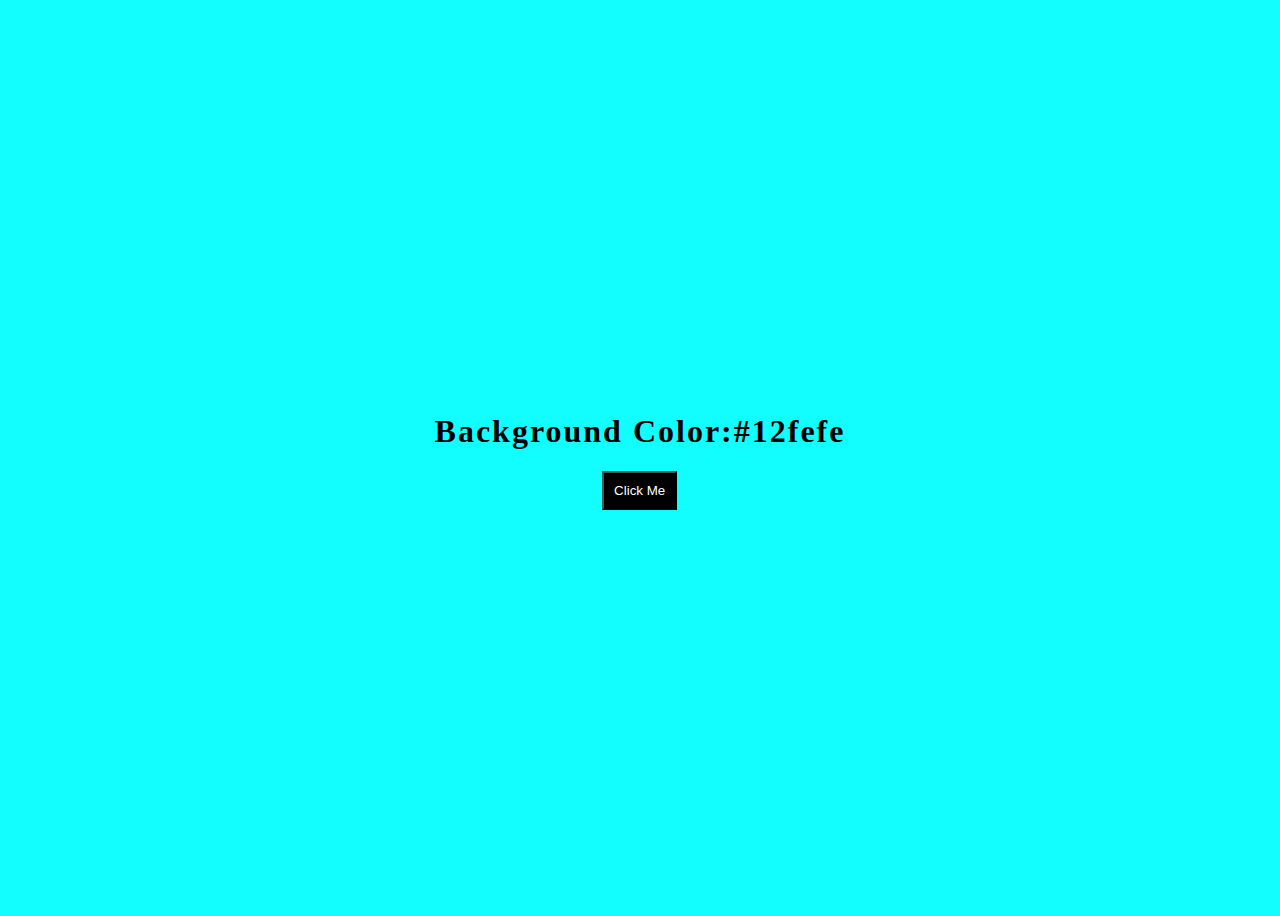
==== index.html @ d27c59dd "Add files via upload" ====
<!DOCTYPE html>
<html lang="en">
<head>
    <meta charset="UTF-8">
    <meta http-equiv="X-UA-Compatible" content="IE=edge">
    <meta name="viewport" content="width=device-width, initial-scale=1.0">
    <title>Color Scheme</title>
    <link rel="stylesheet" href="index.css">
</head>
<body id="body">
    <!--Content-->
    <div class="container">

    <!--Backgound Color-->
    <h1>Background Color: <span class="color"> #12fefe<!--Background VALUE--></span></h1>

    <!--Value-->
    <button class="btn" id="btn">Click Me</button>
    </div>

    <!--Script File-->
    <script src="index.js"></script>
</body>
</html>
---- index.css ----
body {
    background-color: #12fefe;
    letter-spacing: 2px;
}
.container {
    height: 100vh;
    width: 100%;
    overflow: hidden;
}


h1{
    margin-top: 45vh;
    display: flex;
    justify-content: center;
    align-items: center;
}
button {
    margin-left: 47%;
    background-color: #000;
    color: #fff;
    cursor: pointer;
    padding: 10px;
    transition: 0.3s linear;
}
button:hover{
    background-color: transparent;
}
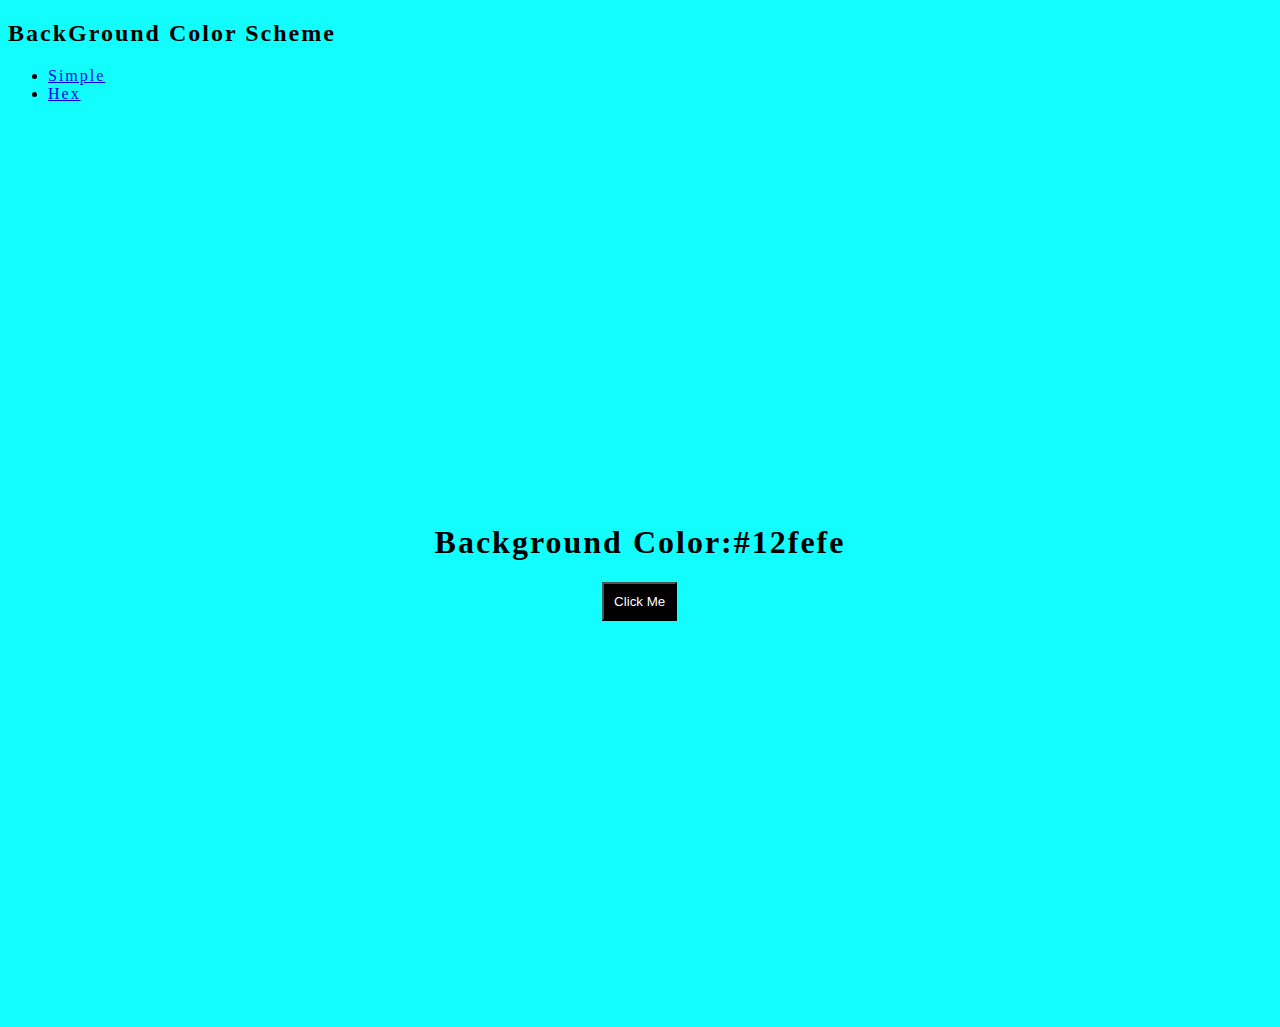
==== commit b8bbc875: "Update index.html" ====
--- a/index.html
+++ b/index.html
@@ -8,6 +8,16 @@
     <link rel="stylesheet" href="index.css">
 </head>
 <body id="body">
+    <!--Navigation-->
+    <nav class="navigation">
+        <h2>BackGround Color Scheme</h2>
+        <ul>
+            <li><a href="index.html">Simple</a></li>
+            <li><a href="hex.html">Hex</a></li>
+        </ul>
+    </nav>
+
+
     <!--Content-->
     <div class="container">
 
@@ -21,4 +31,4 @@
     <!--Script File-->
     <script src="index.js"></script>
 </body>
-</html>+</html>
